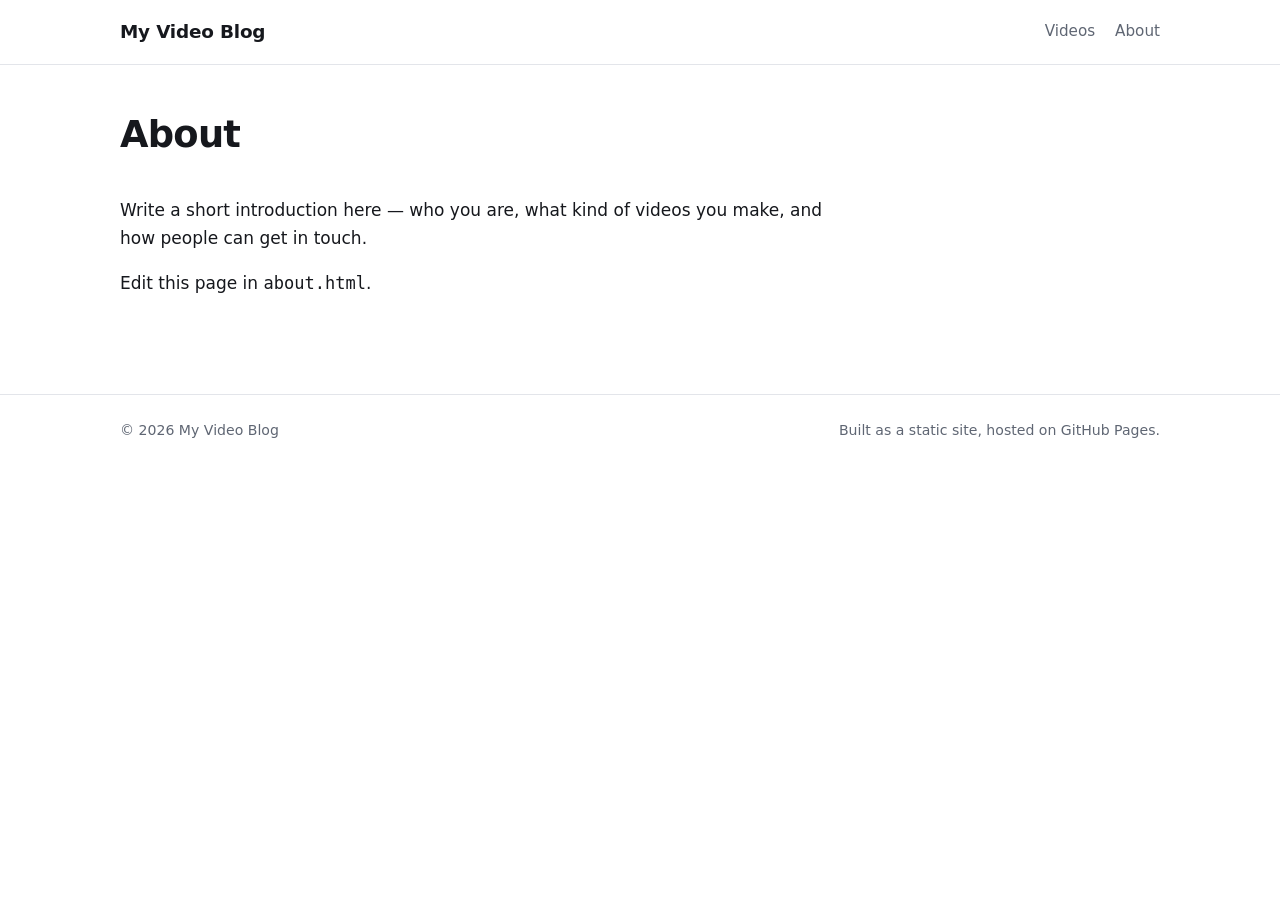
==== about.html @ c11ff7dd "Add static video blog site A dependency-free blog for publishing videos, ready to host on GitHub Pag" ====
<!doctype html>
<html lang="en">
<head>
<meta charset="utf-8">
<meta name="viewport" content="width=device-width, initial-scale=1">
<title>About — My Video Blog</title>
<link rel="icon" href="assets/img/favicon.svg" type="image/svg+xml">
<link rel="stylesheet" href="assets/css/style.css">
</head>
<body>

<header class="site-header">
  <div class="wrap">
    <a class="brand" href="index.html">My Video Blog</a>
    <nav class="nav">
      <a href="index.html">Videos</a>
      <a href="about.html">About</a>
    </nav>
  </div>
</header>

<main class="wrap">
  <section class="prose">
    <h1>About</h1>
    <p>Write a short introduction here — who you are, what kind of videos you
    make, and how people can get in touch.</p>
    <p>Edit this page in <code>about.html</code>.</p>
  </section>
</main>

<footer class="site-footer">
  <div class="wrap">
    <span>&copy; <span id="year"></span> My Video Blog</span>
    <span>Built as a static site, hosted on GitHub Pages.</span>
  </div>
</footer>

<script src="assets/js/app.js"></script>
</body>
</html>
---- assets/css/style.css ----
/* ---------- theme ---------- */
:root {
  --bg:        #0e0f13;
  --bg-soft:   #16181f;
  --line:      #262a35;
  --text:      #e7e9ee;
  --muted:     #9aa1b1;
  --accent:    #6ea8fe;
  --radius:    12px;
  --maxw:      1080px;
  --font:      system-ui, -apple-system, "Segoe UI", Roboto, Helvetica, Arial, sans-serif;
}

@media (prefers-color-scheme: light) {
  :root {
    --bg:      #ffffff;
    --bg-soft: #f5f6f8;
    --line:    #e3e5ea;
    --text:    #16181d;
    --muted:   #5f6673;
    --accent:  #1a63d8;
  }
}

* { box-sizing: border-box; }

html { scroll-behavior: smooth; }

body {
  margin: 0;
  background: var(--bg);
  color: var(--text);
  font-family: var(--font);
  font-size: 17px;
  line-height: 1.65;
  -webkit-font-smoothing: antialiased;
}

a { color: var(--accent); text-decoration: none; }
a:hover { text-decoration: underline; }

img { max-width: 100%; display: block; }

.wrap {
  width: 100%;
  max-width: var(--maxw);
  margin: 0 auto;
  padding: 0 20px;
}

/* ---------- header ---------- */
.site-header {
  border-bottom: 1px solid var(--line);
  background: var(--bg);
  position: sticky;
  top: 0;
  z-index: 10;
}

.site-header .wrap {
  display: flex;
  align-items: center;
  justify-content: space-between;
  gap: 16px;
  min-height: 64px;
  flex-wrap: wrap;
}

.brand {
  font-weight: 700;
  font-size: 1.15rem;
  letter-spacing: -0.01em;
  color: var(--text);
}
.brand:hover { text-decoration: none; color: var(--accent); }

.nav { display: flex; gap: 20px; font-size: 0.95rem; }
.nav a { color: var(--muted); }
.nav a:hover { color: var(--text); text-decoration: none; }

/* ---------- hero ---------- */
.hero {
  padding: 56px 0 32px;
  border-bottom: 1px solid var(--line);
}
.hero h1 {
  margin: 0 0 10px;
  font-size: clamp(1.9rem, 5vw, 2.8rem);
  line-height: 1.15;
  letter-spacing: -0.02em;
}
.hero p {
  margin: 0;
  color: var(--muted);
  max-width: 60ch;
}

/* ---------- search ---------- */
.toolbar {
  display: flex;
  gap: 12px;
  align-items: center;
  padding: 24px 0 4px;
  flex-wrap: wrap;
}
.toolbar input {
  flex: 1 1 240px;
  min-width: 0;
  padding: 10px 14px;
  border-radius: var(--radius);
  border: 1px solid var(--line);
  background: var(--bg-soft);
  color: var(--text);
  font: inherit;
  font-size: 0.95rem;
}
.toolbar input:focus {
  outline: 2px solid var(--accent);
  outline-offset: 1px;
}
.count { color: var(--muted); font-size: 0.9rem; }

/* ---------- post grid ---------- */
.grid {
  display: grid;
  grid-template-columns: repeat(auto-fill, minmax(300px, 1fr));
  gap: 28px;
  padding: 28px 0 64px;
  list-style: none;
  margin: 0;
}

.card {
  background: var(--bg-soft);
  border: 1px solid var(--line);
  border-radius: var(--radius);
  overflow: hidden;
  display: flex;
  flex-direction: column;
  transition: transform .15s ease, border-color .15s ease;
}
.card:hover { transform: translateY(-3px); border-color: var(--accent); }

.card .thumb {
  aspect-ratio: 16 / 9;
  background: #000 center/cover no-repeat;
  display: block;
  position: relative;
}
.card .thumb::after {
  content: "";
  position: absolute;
  inset: 0;
  margin: auto;
  width: 54px; height: 54px;
  border-radius: 50%;
  background: rgba(0,0,0,.55) url("data:image/svg+xml,%3Csvg xmlns='http://www.w3.org/2000/svg' viewBox='0 0 24 24' fill='white'%3E%3Cpath d='M8 5v14l11-7z'/%3E%3C/svg%3E") center/26px no-repeat;
  opacity: .9;
}

.card-body { padding: 16px 18px 20px; }
.card h2 {
  margin: 0 0 6px;
  font-size: 1.1rem;
  line-height: 1.35;
  letter-spacing: -0.01em;
}
.card h2 a { color: var(--text); }
.card h2 a:hover { color: var(--accent); text-decoration: none; }
.card p { margin: 8px 0 0; color: var(--muted); font-size: 0.95rem; }

.meta { color: var(--muted); font-size: 0.82rem; }

.tags { display: flex; gap: 6px; flex-wrap: wrap; margin-top: 12px; }
.tag {
  font-size: 0.75rem;
  color: var(--muted);
  border: 1px solid var(--line);
  border-radius: 999px;
  padding: 2px 10px;
}

/* ---------- single post ---------- */
.post { padding: 40px 0 80px; }
.post h1 {
  font-size: clamp(1.6rem, 4vw, 2.3rem);
  line-height: 1.2;
  letter-spacing: -0.02em;
  margin: 8px 0 10px;
}
.player {
  position: relative;
  aspect-ratio: 16 / 9;
  background: #000;
  border-radius: var(--radius);
  overflow: hidden;
  margin: 24px 0 28px;
}
.player iframe,
.player video {
  position: absolute;
  inset: 0;
  width: 100%;
  height: 100%;
  border: 0;
}
.post-body p { margin: 0 0 1.1em; }
.back { display: inline-block; margin-bottom: 8px; font-size: 0.9rem; }

/* ---------- misc ---------- */
.empty {
  padding: 56px 0 80px;
  color: var(--muted);
}
.empty code {
  background: var(--bg-soft);
  border: 1px solid var(--line);
  border-radius: 6px;
  padding: 1px 6px;
  font-size: 0.9em;
}

.prose { padding: 40px 0 80px; max-width: 68ch; }
.prose h1 { font-size: clamp(1.7rem, 4vw, 2.3rem); letter-spacing: -0.02em; margin-top: 0; }

.site-footer {
  border-top: 1px solid var(--line);
  padding: 24px 0;
  color: var(--muted);
  font-size: 0.88rem;
}
.site-footer .wrap {
  display: flex;
  justify-content: space-between;
  gap: 12px;
  flex-wrap: wrap;
}
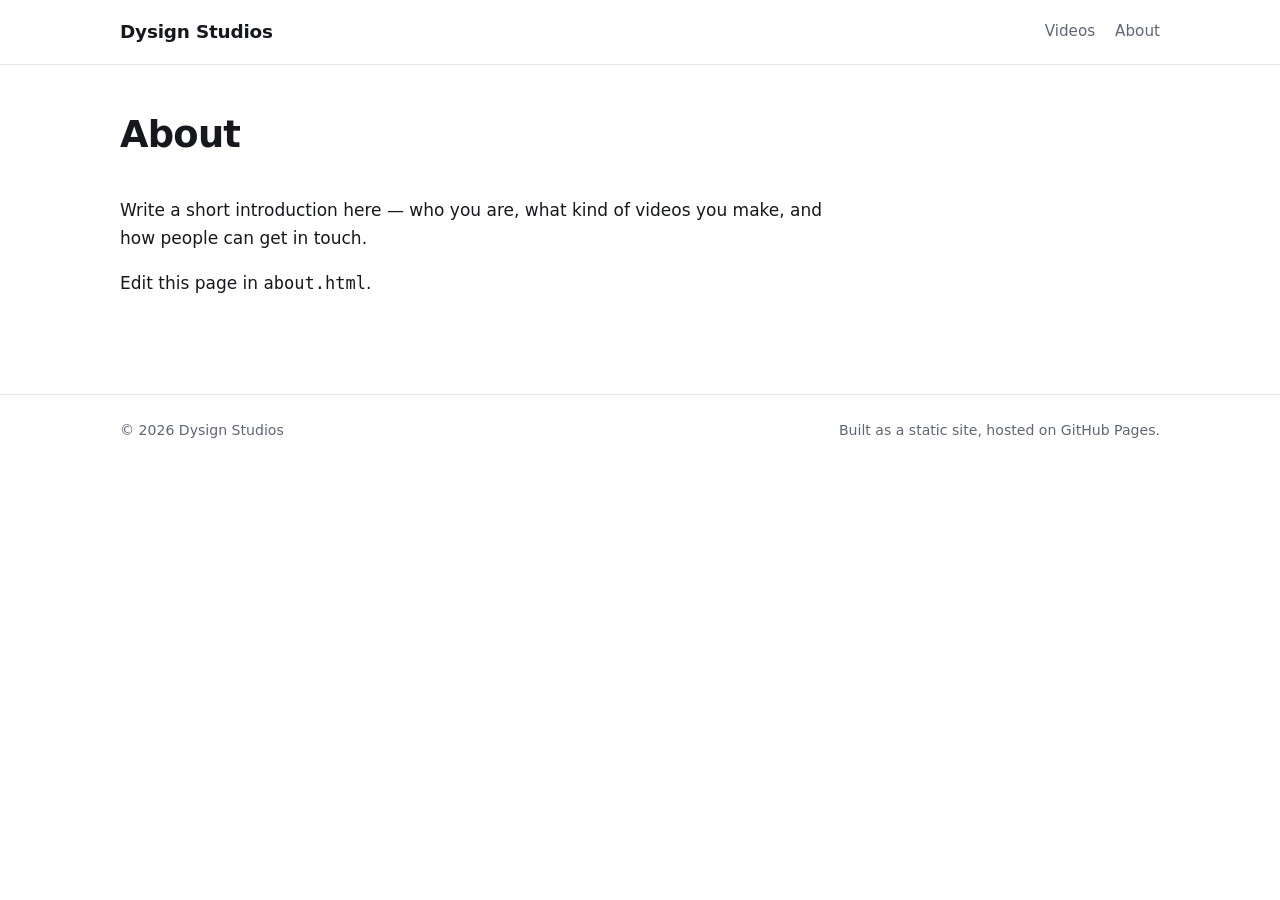
==== commit db07f23f: "Rename the site to Dysign Studios Updates the brand in the header and footer of every page, the page" ====
--- a/about.html
+++ b/about.html
@@ -3,7 +3,7 @@
 <head>
 <meta charset="utf-8">
 <meta name="viewport" content="width=device-width, initial-scale=1">
-<title>About — My Video Blog</title>
+<title>About — Dysign Studios</title>
 <link rel="icon" href="assets/img/favicon.svg" type="image/svg+xml">
 <link rel="stylesheet" href="assets/css/style.css">
 </head>
@@ -11,7 +11,7 @@
 
 <header class="site-header">
   <div class="wrap">
-    <a class="brand" href="index.html">My Video Blog</a>
+    <a class="brand" href="index.html">Dysign Studios</a>
     <nav class="nav">
       <a href="index.html">Videos</a>
       <a href="about.html">About</a>
@@ -30,7 +30,7 @@
 
 <footer class="site-footer">
   <div class="wrap">
-    <span>&copy; <span id="year"></span> My Video Blog</span>
+    <span>&copy; <span id="year"></span> Dysign Studios</span>
     <span>Built as a static site, hosted on GitHub Pages.</span>
   </div>
 </footer>
